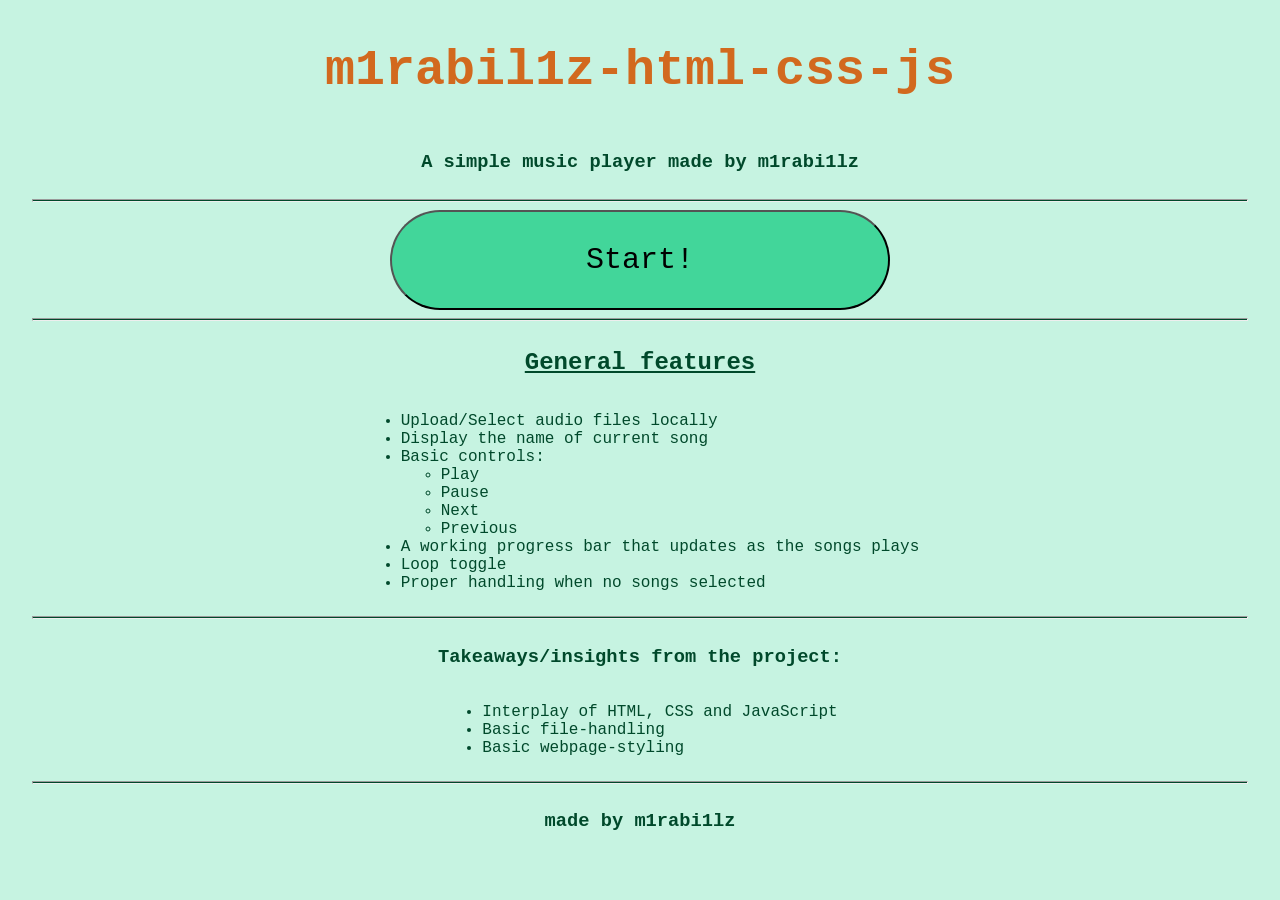
==== index.html @ 88e312c5 "feat: Home Page added" ====
<!DOCTYPE html>
<html>
    <head>
        <meta charset="UTF-8">
        <meta name="viewport" content="width=device-width, initial-scale=1.0">
        <meta http-equiv="X-UA-Compatible" content="ie-edge">
        <title>Home</title>
        <link rel="stylesheet" href="style.css">
    </head>

    <body>
        <h1><b></b>m1rabil1z-html-css-js</b></h1>
        <h3>A simple music player made by m1rabi1lz</h3>
        <hr>
        
        <a href="player.html">
            <button id="start">Start!</button>
        </a>
        <hr>

        <h2><u>General features</u></h2>
        <ul>
            <li>Upload/Select audio files locally</li>
            <li>Display the name of current song</li>
            <li>Basic controls:
                <ul>
                    <li>Play</li>
                    <li>Pause</li>
                    <li>Next</li>
                    <li>Previous</li>
                </ul>
            </li>
            <li>A working progress bar that updates as the songs plays</li>
            <li>Loop toggle</li>
            <li>Proper handling when no songs selected</li>
        </ul>
        <hr>

        <h3>Takeaways/insights from the project:</h3>

        <ul>
            <li>Interplay of HTML, CSS and JavaScript</li>
            <li>Basic file-handling</li>
            <li>Basic webpage-styling</li>
        </ul>
        <hr>

        <h3>made by m1rabi1lz</h2>
    </body>
</html>
---- style.css ----
h1 {
    text-align: center;
    font-family: 'Courier New', Courier, monospace;
    color: chocolate;
    font-size: 50px;
}

h2,h3 {
    text-align: center;
    font-family: 'Courier New', Courier, monospace;
    color:rgb(0, 73, 43) ;
}

li {
    text-align: left;
    font-family: 'Courier New', Courier, monospace;
    color:rgb(0, 73, 43)
}

body{
    display: flex;
    align-items: center;
    flex-direction: column;
    background-color: rgb(198, 243, 225);
}

hr {
  width: 96%;               
  background-color: rgb(0, 73, 43);
  height: 1px;
}

#start {
    font-family: 'Courier New', Courier, monospace;
    background-color: rgb(66, 214, 154);
    text-align: center;
    border-radius: 50px;
    width: 500px;
    height: 100px;
    font-size: 30px;
}
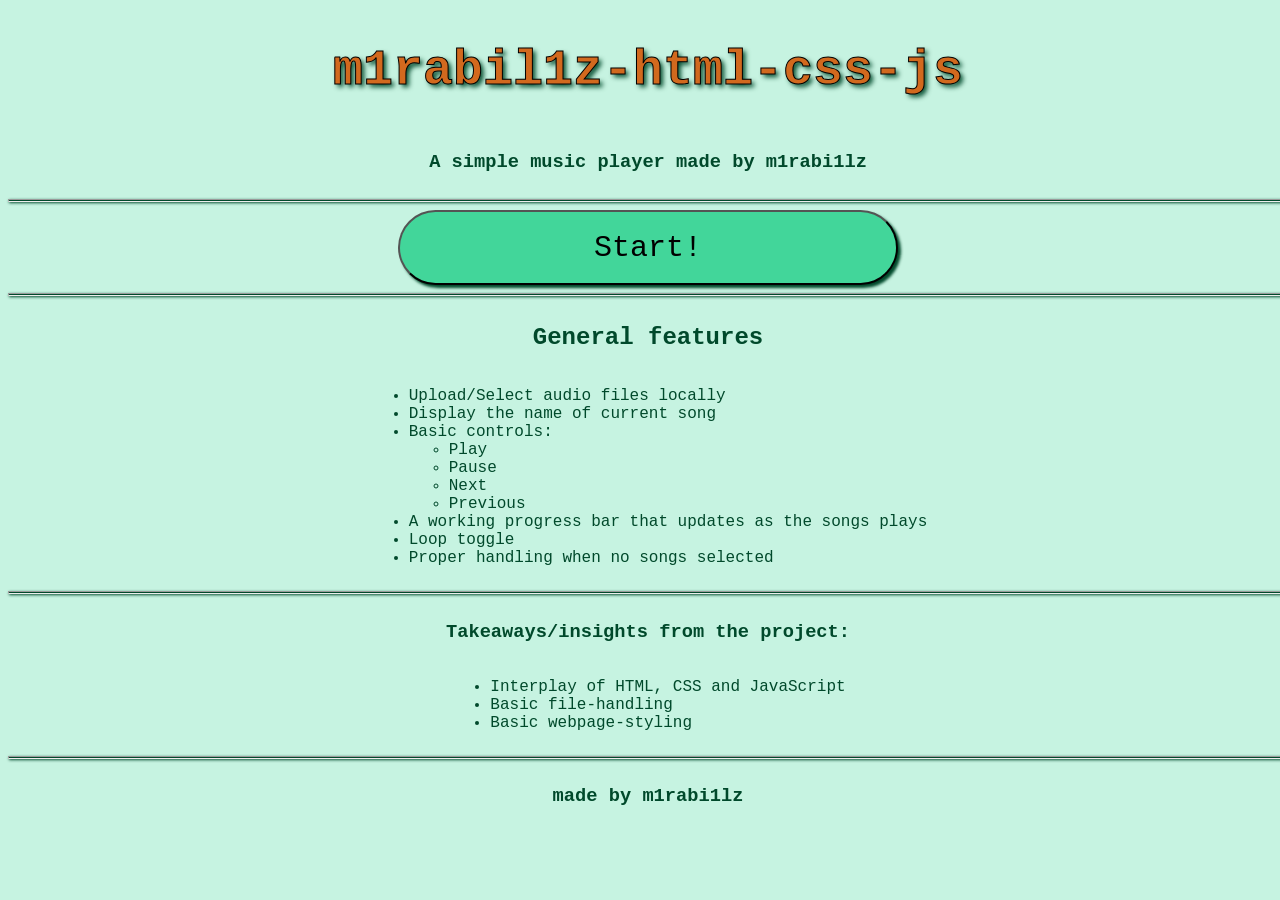
==== commit c61b9425: "feat: Project is complete" ====
--- a/index.html
+++ b/index.html
@@ -18,7 +18,7 @@
         </a>
         <hr>
 
-        <h2><u>General features</u></h2>
+        <h2>General features</h2>
         <ul>
             <li>Upload/Select audio files locally</li>
             <li>Display the name of current song</li>
--- a/style.css
+++ b/style.css
@@ -3,9 +3,11 @@
     font-family: 'Courier New', Courier, monospace;
     color: chocolate;
     font-size: 50px;
+    text-shadow: 3px 3px 5px rgb(0, 73, 43);
+    -webkit-text-stroke: 1px black;
 }
 
-h2,h3 {
+h2,h3,span {
     text-align: center;
     font-family: 'Courier New', Courier, monospace;
     color:rgb(0, 73, 43) ;
@@ -17,17 +19,26 @@
     color:rgb(0, 73, 43)
 }
 
+label {
+    text-align: left;
+    font-family: 'Courier New', Courier, monospace;
+    color:rgb(0, 73, 43);
+    font-size: 20px;
+}
+
 body{
     display: flex;
     align-items: center;
     flex-direction: column;
     background-color: rgb(198, 243, 225);
+    width: 100vw;
 }
 
 hr {
-  width: 96%;               
+  width: 100%;               
   background-color: rgb(0, 73, 43);
   height: 1px;
+  box-shadow: 1px 1px 3px rgb(0, 73, 43);
 }
 
 #start {
@@ -36,7 +47,57 @@
     text-align: center;
     border-radius: 50px;
     width: 500px;
-    height: 100px;
+    height: 75px;
     font-size: 30px;
+    box-shadow: 3px 3px 3px rgb(0, 73, 43);
 }
 
+#start:hover{
+    background-color: rgb(122, 207, 173);
+    transform: scale(1.02);
+}
+
+#start:active{
+    box-shadow: 0px 0px 0px;
+    transform: translateY(3px);
+}
+
+.player-btn {
+    display: flex;
+    justify-content: center;
+    align-items: center;
+    margin: 10px;
+    gap: 10px;
+}
+
+.player-btn button {
+    font-family: 'Courier New', Courier, monospace;
+    font-size: 15px;
+    background-color: rgb(66, 214, 154); 
+    color: rgb(0, 73, 43); 
+    border-radius: 25px;
+    cursor: pointer;
+    box-shadow: 3px 3px 3px rgb(0, 73, 43);
+    width: 200px;
+    height: 40px;
+}
+
+.player-btn button:hover {
+    background-color: rgb(122, 207, 173);
+    transform: scale(1.02);
+}
+
+.player-btn button.active {
+    box-shadow: 0px 0px 0px;
+    transform: translateY(3px);
+}
+
+.player-btn button:active {
+    box-shadow: 0px 0px 0px;
+    transform: translateY(3px);
+}
+
+#progress {
+    width: 620px;
+    accent-color: rgb(0, 73, 43);
+}
